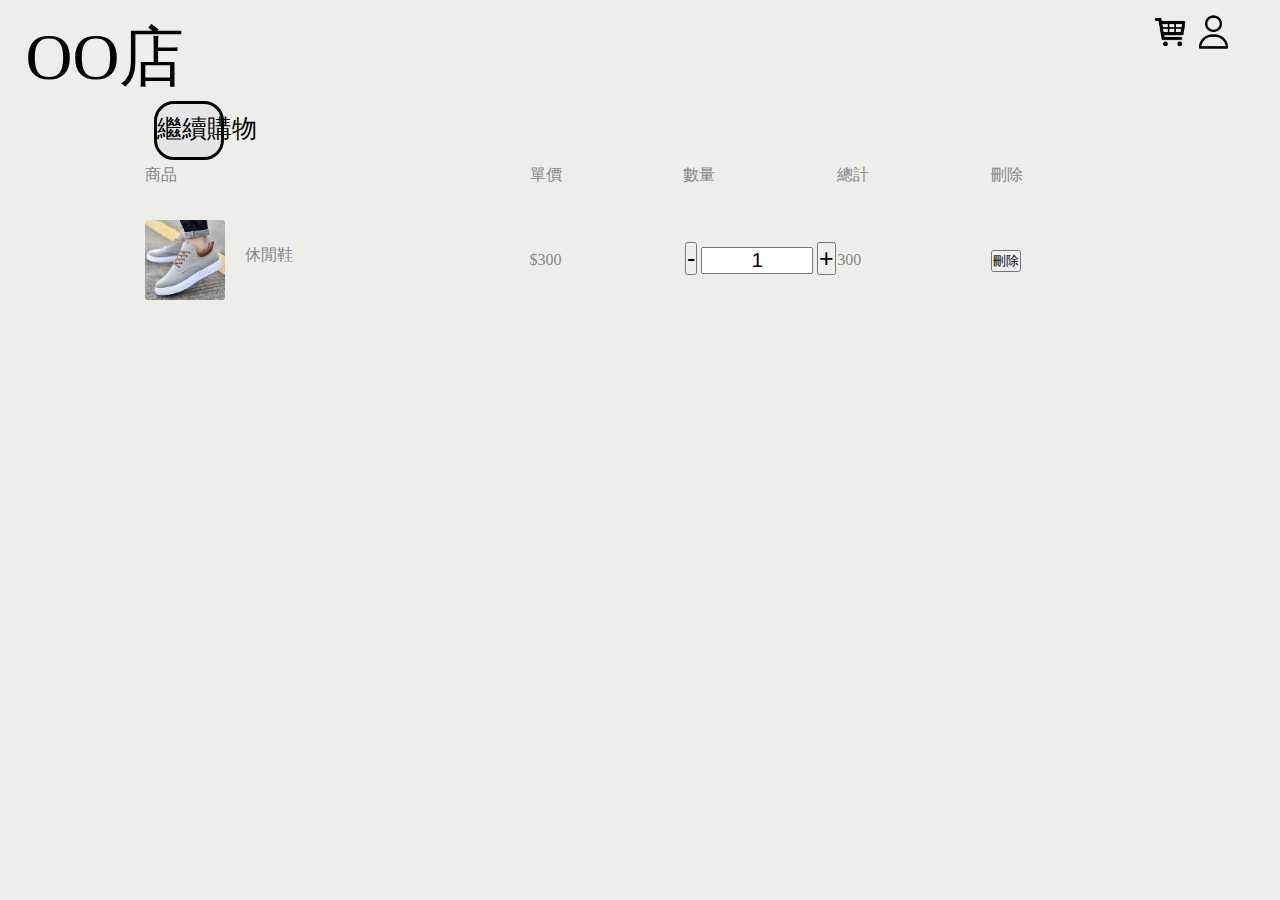
==== pages/car.html @ 1958c8a8 "第五次推送" ====
<!DOCTYPE html>
<html lang="en">
<head>
    <meta charset="UTF-8">
    <meta http-equiv="X-UA-Compatible" content="IE=edge">
    <meta name="viewport" content="width=device-width, initial-scale=1.0">
    <title>Document</title>
    <link rel="stylesheet" href="../assets/css/car.css">
</head>
<body>
    <div class="page01">
        <div class="store">
            <a href="index.html" class="shop-name">OO店</a>
        </div>
        <div class="title-img">
            <a href="car.html"><img src="../assets/image/shopping.png" alt="Description of the image" class="shopping"></a>
            <a href="login.html"><img src="../assets/image/profile.png" alt="Description of the image" class="shopping"></a>
        </div>
    </div>

    <div class="back">
        <a href="index.html" class="backbutton">繼續購物</a>
    </div>

    <div id="main">
        <div class="container">
            <div class="item_header">
                <div class="item_detail">商品</div>
                <div class="price">單價</div>
                <div class="count">數量</div> 
                <div class="amount">總計</div>
                <div class="operate">刪除</div>
            </div>
            <div class="item_header item_body">
                <div class="item_detail">
                    <img src="../assets/image/manrelax101.jpg" >
                    <div class="name">休閒鞋</div>
                </div>
    
                <div class="price"><span>$</span>300</div>
                <div class="num">
                    <input type="button" value="-" class="item_button" onclick="minus()">
                    <input type="text" value="1" class="item_num">
                    <input type="button" value="+" class="item_button" onclick="add()">
                </div>
                <div class="total">300</div>
                <div class="operate">
                    <button>刪除</button>
                </div>
            </div>
        </div>
    </div>
    <script src="../assets/Js/car.js"></script>
</body>
</html>
---- assets/css/car.css ----
* {
    margin: 0;
    padding: 0;
}

body {
    background-color: #edede9;
}

.back {
    position: relative;
    white-space: nowrap;
    width: 5%;
    margin-left: 12%;
    border: solid black;
    text-align: center;
    line-height: 50px;
    border-radius: 20px;
    cursor: pointer;
    transform: all 1s;
    background-color: #e5e5e5;
}

.backbutton {
    text-decoration: none;
    color: black;
    font-family: 標楷體;
    font-size: 25px;
}

.back:hover,
.backbutton:hover {
    transform: scale(1.2);
    background-color: #fdf0d5;
}

.shopping {
    width: 30%;
    padding-top: 10%;
}

.page01 {
    display: flex;
    justify-content: space-between;
}

.shop-name {
    color: black;
    text-decoration: none;
    font-family: 標楷體;
    font-size: 65px;
}

.store {
    float: left;
    font-size: 40px;
    padding-left: 2%;
    padding-top: 1%;
}

.title-img {
    float: right;
    width: 10%;
}

.item_header {
    display: flex;
    width: 1000px;
    margin: 0 auto;
    height: 30px;
    background-color: #edede9;
    border-radius: 3px;
    padding-left: 10px;
}

.item_header div {
    width: 200px;
    color: #888;
    line-height: 30px;
}

.item_header .item_detail {
    width: 50%;
}

.item_body {
    margin-top: 20px;
    height: 100px;
    align-items: center;
}

.item_detail img {
    width: 80px;
    height: 80px;
    border-radius: 3px;
    /* margin-top: 10px; */
    float: left;
}

.item_detail .name {
    margin-left: 100px;
    margin-top: 20px;
}

.num {
    text-align: center;
}

.num input {
    text-align: center;
}

.item_button {
    font-size: 25px;
}

.item_num {
    font-size: 20px;
    width: 70%;
}
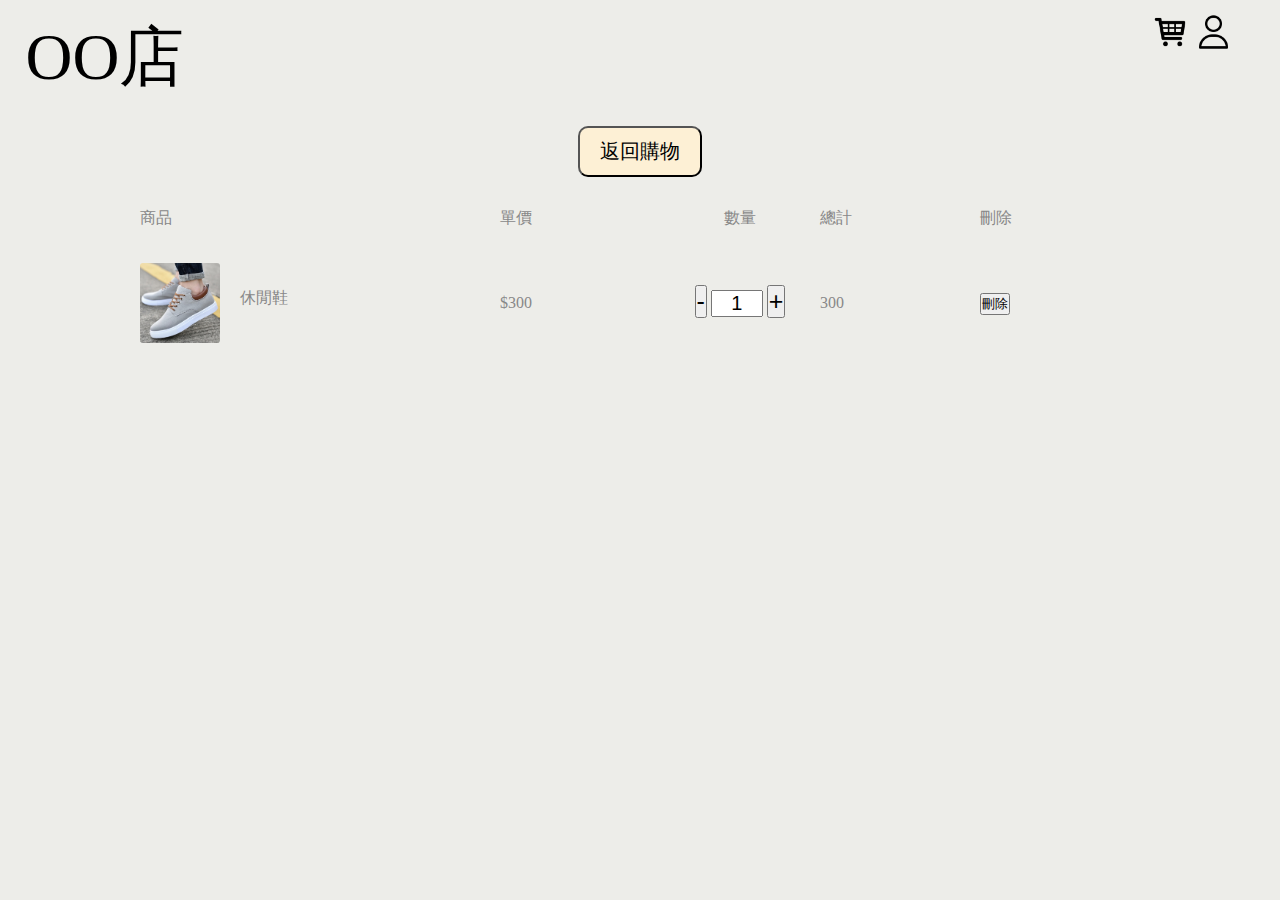
==== commit 63ef3ee3: "第六次推送" ====
--- a/pages/car.html
+++ b/pages/car.html
@@ -19,7 +19,7 @@
     </div>
 
     <div class="back">
-        <a href="index.html" class="backbutton">繼續購物</a>
+        <a href="index.html"><button class="button02">返回購物</button></a>
     </div>
 
     <div id="main">
--- a/assets/css/car.css
+++ b/assets/css/car.css
@@ -8,32 +8,24 @@
 }
 
 .back {
-    position: relative;
-    white-space: nowrap;
-    width: 5%;
-    margin-left: 12%;
-    border: solid black;
+    padding: 2% 0% 2% 0%;
     text-align: center;
-    line-height: 50px;
-    border-radius: 20px;
-    cursor: pointer;
-    transform: all 1s;
-    background-color: #e5e5e5;
 }
 
-.backbutton {
+.button02 {
+    background-color: #fdf0d5;
     text-decoration: none;
     color: black;
-    font-family: 標楷體;
-    font-size: 25px;
+    padding: 10px 20px;
+    cursor: pointer;
+    font-size: 20px;
+    border-radius: 10px;
 }
 
-.back:hover,
-.backbutton:hover {
+.button02:hover {
     transform: scale(1.2);
-    background-color: #fdf0d5;
+    background-color: #dad7cd;
 }
-
 .shopping {
     width: 30%;
     padding-top: 10%;
@@ -70,7 +62,10 @@
     height: 30px;
     background-color: #edede9;
     border-radius: 3px;
-    padding-left: 10px;
+}
+
+.count{
+    text-align: center;
 }
 
 .item_header div {
@@ -80,7 +75,7 @@
 }
 
 .item_header .item_detail {
-    width: 50%;
+    width: 45%;
 }
 
 .item_body {
@@ -93,7 +88,6 @@
     width: 80px;
     height: 80px;
     border-radius: 3px;
-    /* margin-top: 10px; */
     float: left;
 }
 
@@ -101,6 +95,7 @@
     margin-left: 100px;
     margin-top: 20px;
 }
+
 
 .num {
     text-align: center;
@@ -116,5 +111,5 @@
 
 .item_num {
     font-size: 20px;
-    width: 70%;
+    width: 30%;
 }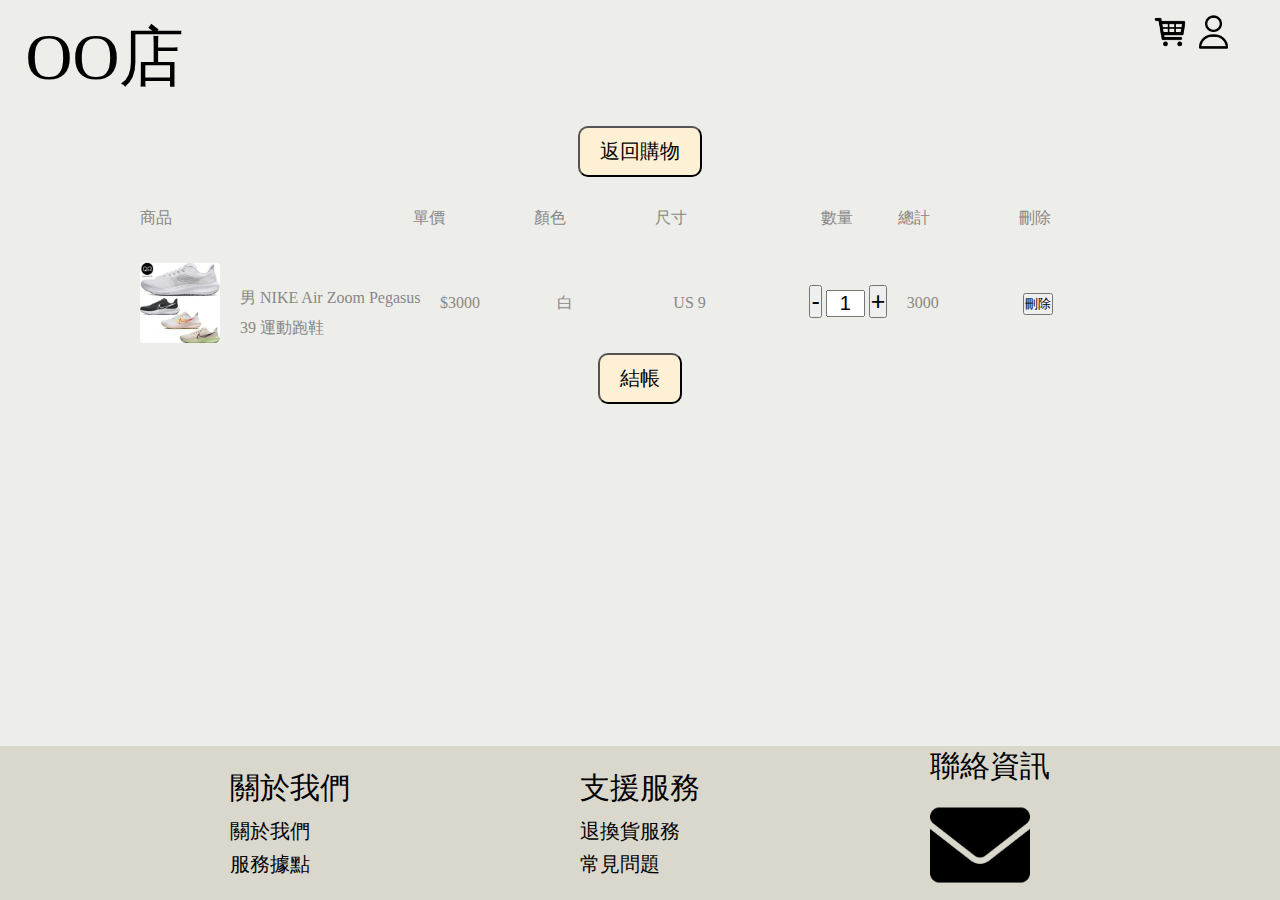
==== commit 0cff3e35: "第七次推送" ====
--- a/pages/car.html
+++ b/pages/car.html
@@ -27,29 +27,67 @@
             <div class="item_header">
                 <div class="item_detail">商品</div>
                 <div class="price">單價</div>
+                <div class="color">顏色</div>
+                <div class="size">尺寸</div>
                 <div class="count">數量</div> 
                 <div class="amount">總計</div>
                 <div class="operate">刪除</div>
             </div>
             <div class="item_header item_body">
                 <div class="item_detail">
-                    <img src="../assets/image/manrelax101.jpg" >
-                    <div class="name">休閒鞋</div>
+                    <img src="../assets/image/mansport101.jpg" >
+                    <div class="name">男 NIKE Air Zoom Pegasus 39 運動跑鞋</div>
                 </div>
     
-                <div class="price"><span>$</span>300</div>
+                <div class="price"><span>$</span>3000</div>
+                <div class="color">白</div>
+                <div class="size">US 9</div>
                 <div class="num">
                     <input type="button" value="-" class="item_button" onclick="minus()">
                     <input type="text" value="1" class="item_num">
                     <input type="button" value="+" class="item_button" onclick="add()">
                 </div>
-                <div class="total">300</div>
+                <div class="total">3000</div>
                 <div class="operate">
                     <button>刪除</button>
                 </div>
             </div>
         </div>
     </div>
+
+    <div class="bill">
+        <a href="#"><button class="button02">結帳</button></a>
+    </div>
+
     <script src="../assets/Js/car.js"></script>
+
+    <footer>
+        <div class="link">
+          <div>
+            <p class="title">關於我們</p>
+            <div class="link_title">
+              <a href="#">關於我們</a>
+              <a href="#">服務據點</a>
+            </div>
+          </div>
+    
+          <div>
+            <p class="title">支援服務</p>
+            <div class="link_title">
+              <a href="#">退換貨服務</a>
+              <a href="#">常見問題</a>
+            </div>
+          </div>
+    
+          <div>
+            <p class="title">聯絡資訊</p>
+            <div class="link_title">
+              <a href="mailto:kelvinhsieh28@gmail.com">
+                <img class="gmail" src="../assets/image/email.png" alt="Description of the image">
+              </a>
+            </div>
+          </div>
+        </div>
+      </footer>
 </body>
 </html>--- a/assets/css/car.css
+++ b/assets/css/car.css
@@ -112,4 +112,51 @@
 .item_num {
     font-size: 20px;
     width: 30%;
+}
+
+.bill{
+    text-align: center;
+}
+
+footer{
+    position: absolute;
+    bottom: 0;
+    width: 100%;
+    background-color: #dad7cd;    
+    height: auto;
+}
+
+.link{
+    display: flex;
+    text-align: center;
+    align-items: center;
+    justify-content: space-evenly;
+    font-family: 標楷體;
+}
+
+.title{
+    padding-bottom: 2%;
+    font-size: 30px;
+    text-align: left;
+}
+
+.link_title{
+    display: grid;
+}
+
+.link_title a{
+    font-size: 20px;
+    text-align: left;
+    text-decoration: none;
+    color: black;
+    cursor: pointer;
+    margin-top: 5%;
+}
+
+.link_title a:hover{
+    color: #fff;
+}
+
+.gmail{
+    width: 100px;
 }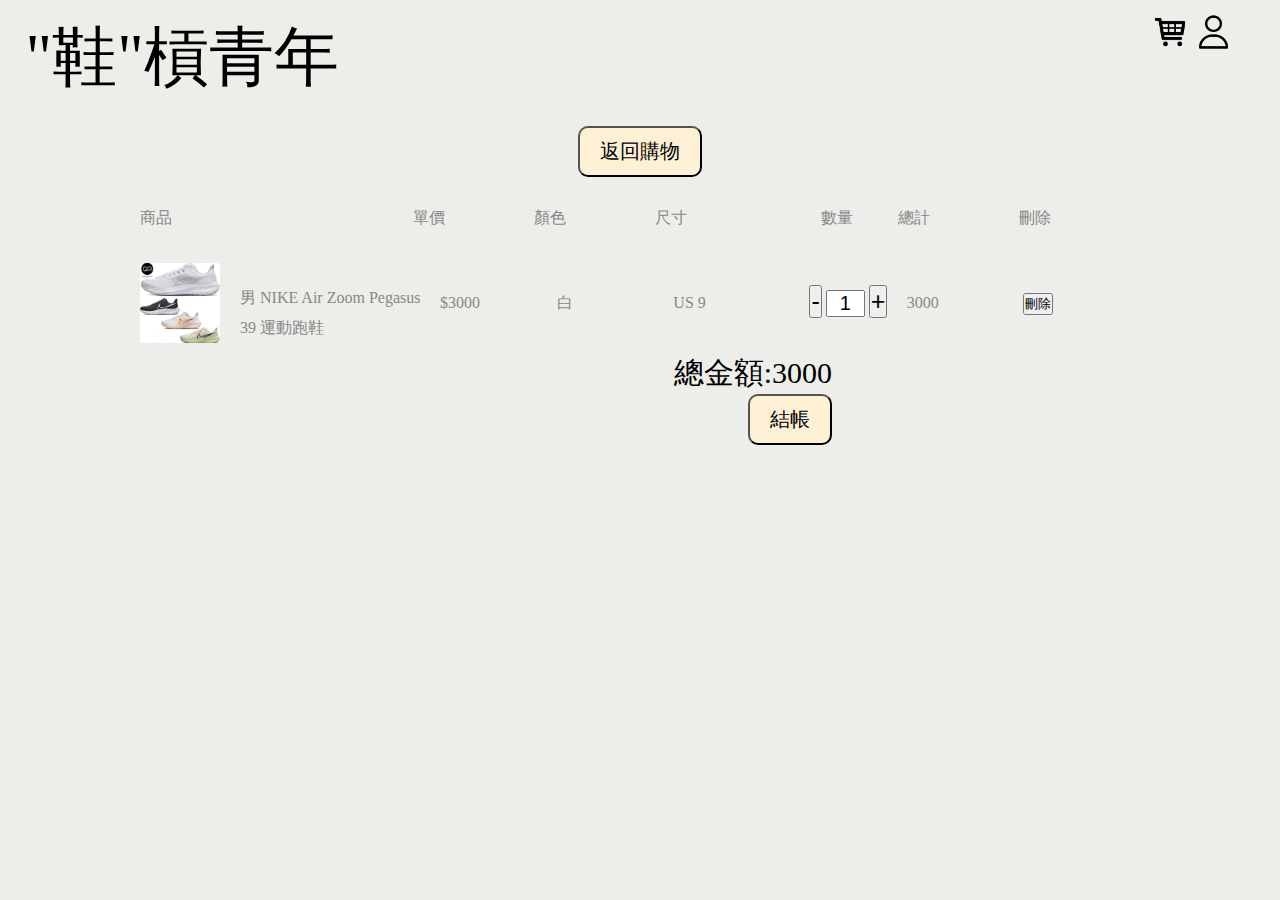
==== commit 07823002: "第八次推送" ====
--- a/pages/car.html
+++ b/pages/car.html
@@ -10,7 +10,7 @@
 <body>
     <div class="page01">
         <div class="store">
-            <a href="index.html" class="shop-name">OO店</a>
+            <a href="index.html" class="shop-name">"鞋"槓青年</a>
         </div>
         <div class="title-img">
             <a href="car.html"><img src="../assets/image/shopping.png" alt="Description of the image" class="shopping"></a>
@@ -22,7 +22,7 @@
         <a href="index.html"><button class="button02">返回購物</button></a>
     </div>
 
-    <div id="main">
+    <div class="main">
         <div class="container">
             <div class="item_header">
                 <div class="item_detail">商品</div>
@@ -52,8 +52,14 @@
                     <button>刪除</button>
                 </div>
             </div>
+          </div>
         </div>
     </div>
+
+    <div class="cash">
+      <p>總金額:3000</p>
+    </div>
+
 
     <div class="bill">
         <a href="#"><button class="button02">結帳</button></a>
@@ -61,33 +67,5 @@
 
     <script src="../assets/Js/car.js"></script>
 
-    <footer>
-        <div class="link">
-          <div>
-            <p class="title">關於我們</p>
-            <div class="link_title">
-              <a href="#">關於我們</a>
-              <a href="#">服務據點</a>
-            </div>
-          </div>
-    
-          <div>
-            <p class="title">支援服務</p>
-            <div class="link_title">
-              <a href="#">退換貨服務</a>
-              <a href="#">常見問題</a>
-            </div>
-          </div>
-    
-          <div>
-            <p class="title">聯絡資訊</p>
-            <div class="link_title">
-              <a href="mailto:kelvinhsieh28@gmail.com">
-                <img class="gmail" src="../assets/image/email.png" alt="Description of the image">
-              </a>
-            </div>
-          </div>
-        </div>
-      </footer>
 </body>
 </html>--- a/assets/css/car.css
+++ b/assets/css/car.css
@@ -114,49 +114,14 @@
     width: 30%;
 }
 
-.bill{
-    text-align: center;
+.cash{
+    width: 65%;
+    text-align: right;
+    font-size: 30px;
 }
 
-footer{
-    position: absolute;
-    bottom: 0;
-    width: 100%;
-    background-color: #dad7cd;    
-    height: auto;
+.bill{
+    text-align: right;
+    width: 65%;
 }
 
-.link{
-    display: flex;
-    text-align: center;
-    align-items: center;
-    justify-content: space-evenly;
-    font-family: 標楷體;
-}
-
-.title{
-    padding-bottom: 2%;
-    font-size: 30px;
-    text-align: left;
-}
-
-.link_title{
-    display: grid;
-}
-
-.link_title a{
-    font-size: 20px;
-    text-align: left;
-    text-decoration: none;
-    color: black;
-    cursor: pointer;
-    margin-top: 5%;
-}
-
-.link_title a:hover{
-    color: #fff;
-}
-
-.gmail{
-    width: 100px;
-}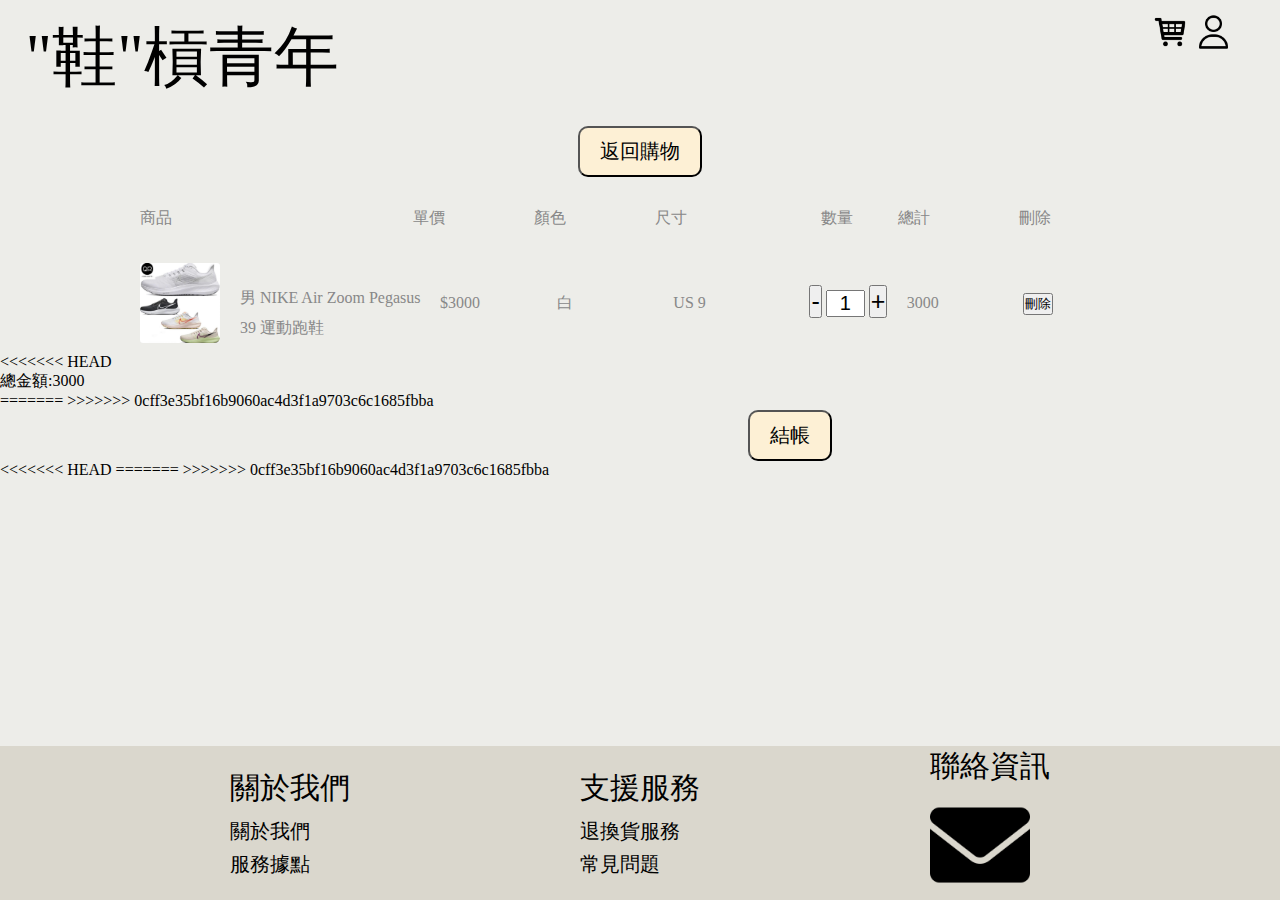
==== commit 6b663a60: "第八次推送" ====
--- a/pages/car.html
+++ b/pages/car.html
@@ -56,16 +56,50 @@
         </div>
     </div>
 
+<<<<<<< HEAD
     <div class="cash">
       <p>總金額:3000</p>
     </div>
 
 
+=======
+>>>>>>> 0cff3e35bf16b9060ac4d3f1a9703c6c1685fbba
     <div class="bill">
         <a href="#"><button class="button02">結帳</button></a>
     </div>
 
     <script src="../assets/Js/car.js"></script>
 
+<<<<<<< HEAD
+=======
+    <footer>
+        <div class="link">
+          <div>
+            <p class="title">關於我們</p>
+            <div class="link_title">
+              <a href="#">關於我們</a>
+              <a href="#">服務據點</a>
+            </div>
+          </div>
+    
+          <div>
+            <p class="title">支援服務</p>
+            <div class="link_title">
+              <a href="#">退換貨服務</a>
+              <a href="#">常見問題</a>
+            </div>
+          </div>
+    
+          <div>
+            <p class="title">聯絡資訊</p>
+            <div class="link_title">
+              <a href="mailto:kelvinhsieh28@gmail.com">
+                <img class="gmail" src="../assets/image/email.png" alt="Description of the image">
+              </a>
+            </div>
+          </div>
+        </div>
+      </footer>
+>>>>>>> 0cff3e35bf16b9060ac4d3f1a9703c6c1685fbba
 </body>
 </html>--- a/assets/css/car.css
+++ b/assets/css/car.css
@@ -114,6 +114,7 @@
     width: 30%;
 }
 
+<<<<<<< HEAD
 .cash{
     width: 65%;
     text-align: right;
@@ -125,3 +126,51 @@
     width: 65%;
 }
 
+=======
+.bill{
+    text-align: center;
+}
+
+footer{
+    position: absolute;
+    bottom: 0;
+    width: 100%;
+    background-color: #dad7cd;    
+    height: auto;
+}
+
+.link{
+    display: flex;
+    text-align: center;
+    align-items: center;
+    justify-content: space-evenly;
+    font-family: 標楷體;
+}
+
+.title{
+    padding-bottom: 2%;
+    font-size: 30px;
+    text-align: left;
+}
+
+.link_title{
+    display: grid;
+}
+
+.link_title a{
+    font-size: 20px;
+    text-align: left;
+    text-decoration: none;
+    color: black;
+    cursor: pointer;
+    margin-top: 5%;
+}
+
+.link_title a:hover{
+    color: #fff;
+}
+
+.gmail{
+    width: 100px;
+}
+>>>>>>> 0cff3e35bf16b9060ac4d3f1a9703c6c1685fbba
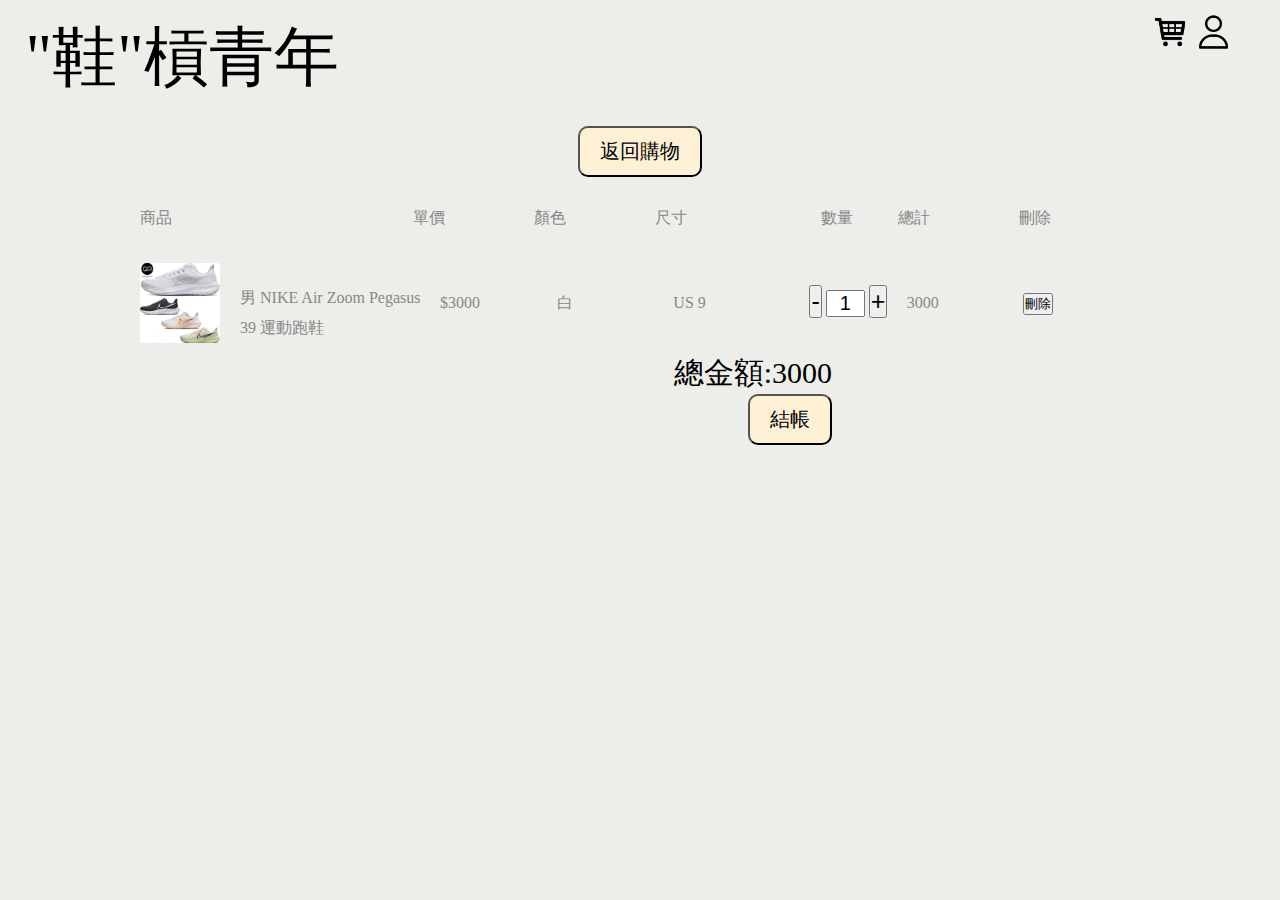
==== commit 6438c8b0: "第十次推送" ====
--- a/pages/car.html
+++ b/pages/car.html
@@ -56,50 +56,16 @@
         </div>
     </div>
 
-<<<<<<< HEAD
     <div class="cash">
       <p>總金額:3000</p>
     </div>
 
 
-=======
->>>>>>> 0cff3e35bf16b9060ac4d3f1a9703c6c1685fbba
     <div class="bill">
         <a href="#"><button class="button02">結帳</button></a>
     </div>
 
     <script src="../assets/Js/car.js"></script>
 
-<<<<<<< HEAD
-=======
-    <footer>
-        <div class="link">
-          <div>
-            <p class="title">關於我們</p>
-            <div class="link_title">
-              <a href="#">關於我們</a>
-              <a href="#">服務據點</a>
-            </div>
-          </div>
-    
-          <div>
-            <p class="title">支援服務</p>
-            <div class="link_title">
-              <a href="#">退換貨服務</a>
-              <a href="#">常見問題</a>
-            </div>
-          </div>
-    
-          <div>
-            <p class="title">聯絡資訊</p>
-            <div class="link_title">
-              <a href="mailto:kelvinhsieh28@gmail.com">
-                <img class="gmail" src="../assets/image/email.png" alt="Description of the image">
-              </a>
-            </div>
-          </div>
-        </div>
-      </footer>
->>>>>>> 0cff3e35bf16b9060ac4d3f1a9703c6c1685fbba
 </body>
 </html>--- a/assets/css/car.css
+++ b/assets/css/car.css
@@ -114,7 +114,6 @@
     width: 30%;
 }
 
-<<<<<<< HEAD
 .cash{
     width: 65%;
     text-align: right;
@@ -126,51 +125,3 @@
     width: 65%;
 }
 
-=======
-.bill{
-    text-align: center;
-}
-
-footer{
-    position: absolute;
-    bottom: 0;
-    width: 100%;
-    background-color: #dad7cd;    
-    height: auto;
-}
-
-.link{
-    display: flex;
-    text-align: center;
-    align-items: center;
-    justify-content: space-evenly;
-    font-family: 標楷體;
-}
-
-.title{
-    padding-bottom: 2%;
-    font-size: 30px;
-    text-align: left;
-}
-
-.link_title{
-    display: grid;
-}
-
-.link_title a{
-    font-size: 20px;
-    text-align: left;
-    text-decoration: none;
-    color: black;
-    cursor: pointer;
-    margin-top: 5%;
-}
-
-.link_title a:hover{
-    color: #fff;
-}
-
-.gmail{
-    width: 100px;
-}
->>>>>>> 0cff3e35bf16b9060ac4d3f1a9703c6c1685fbba
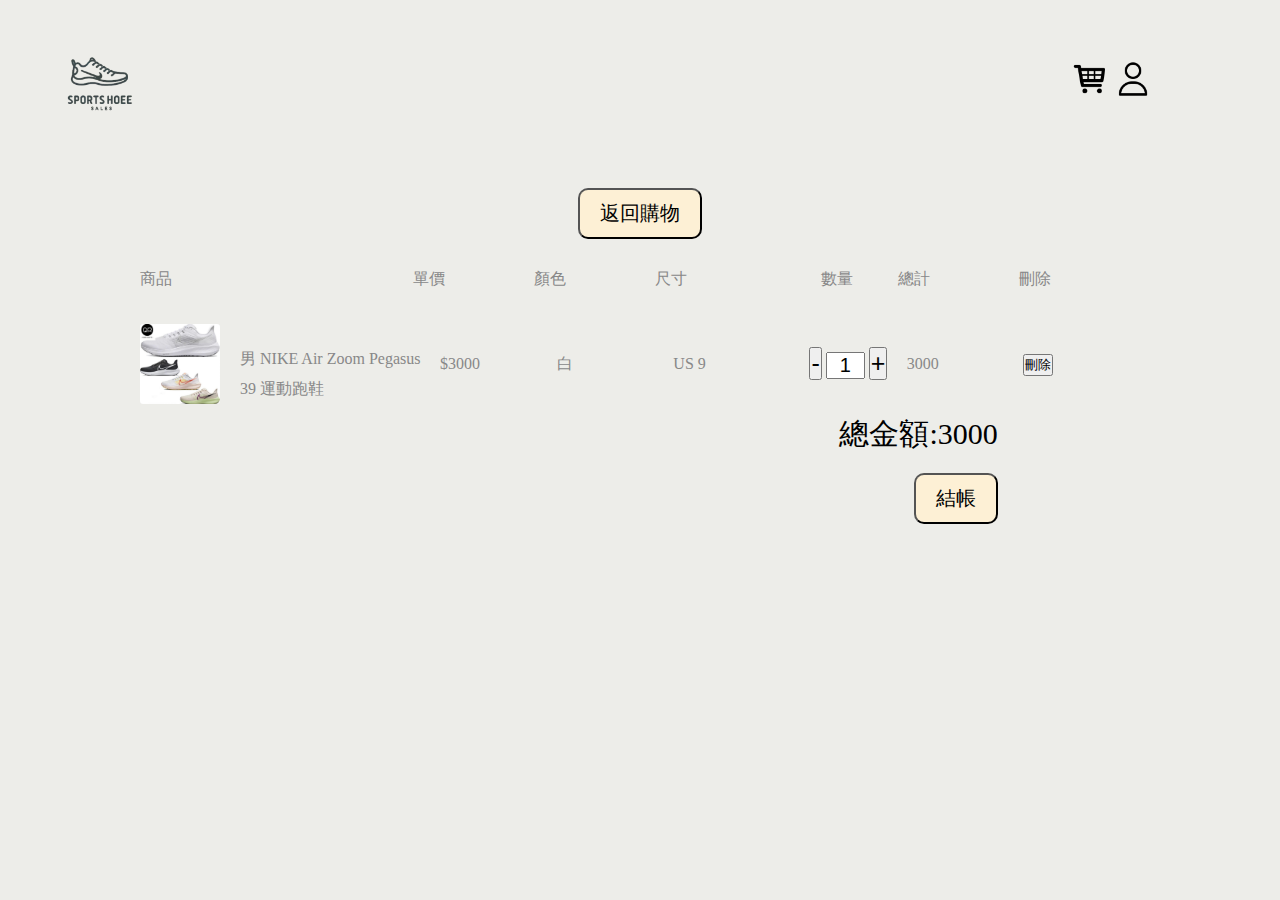
==== commit 6ff33a5f: "最後一次" ====
--- a/pages/car.html
+++ b/pages/car.html
@@ -1,20 +1,25 @@
 <!DOCTYPE html>
 <html lang="en">
+
 <head>
     <meta charset="UTF-8">
     <meta http-equiv="X-UA-Compatible" content="IE=edge">
     <meta name="viewport" content="width=device-width, initial-scale=1.0">
-    <title>Document</title>
+    <title>六個傻瓜</title>
+    <link rel="icon" href="../assets/image/logo.png" type="icon">
     <link rel="stylesheet" href="../assets/css/car.css">
 </head>
+
 <body>
     <div class="page01">
         <div class="store">
-            <a href="index.html" class="shop-name">"鞋"槓青年</a>
+            <a href="index.html"><img src="../assets/image/logo.png" alt="Description of the image" class="logo"></a>
         </div>
         <div class="title-img">
-            <a href="car.html"><img src="../assets/image/shopping.png" alt="Description of the image" class="shopping"></a>
-            <a href="login.html"><img src="../assets/image/profile.png" alt="Description of the image" class="shopping"></a>
+            <a href="car.html"><img src="../assets/image/shopping.png" alt="Description of the image"
+                    class="shopping"></a>
+            <a href="login.html"><img src="../assets/image/profile.png" alt="Description of the image"
+                    class="shopping"></a>
         </div>
     </div>
 
@@ -29,16 +34,16 @@
                 <div class="price">單價</div>
                 <div class="color">顏色</div>
                 <div class="size">尺寸</div>
-                <div class="count">數量</div> 
+                <div class="count">數量</div>
                 <div class="amount">總計</div>
                 <div class="operate">刪除</div>
             </div>
             <div class="item_header item_body">
                 <div class="item_detail">
-                    <img src="../assets/image/mansport101.jpg" >
+                    <img src="../assets/image/mansport101.jpg">
                     <div class="name">男 NIKE Air Zoom Pegasus 39 運動跑鞋</div>
                 </div>
-    
+
                 <div class="price"><span>$</span>3000</div>
                 <div class="color">白</div>
                 <div class="size">US 9</div>
@@ -52,20 +57,24 @@
                     <button>刪除</button>
                 </div>
             </div>
-          </div>
         </div>
     </div>
-
-    <div class="cash">
-      <p>總金額:3000</p>
     </div>
 
+    <div clASS="cash-info">
+        <div class="cash">
+            <p>總金額:3000</p>
+        </div>
 
-    <div class="bill">
-        <a href="#"><button class="button02">結帳</button></a>
+        <br>
+
+        <div class="bill">
+            <a href="#"><button class="button02">結帳</button></a>
+        </div>
     </div>
 
     <script src="../assets/Js/car.js"></script>
 
 </body>
+
 </html>--- a/assets/css/car.css
+++ b/assets/css/car.css
@@ -26,9 +26,15 @@
     transform: scale(1.2);
     background-color: #dad7cd;
 }
+
+.logo{
+    width: 30%;
+    margin-top: -4%;
+}
+
 .shopping {
-    width: 30%;
-    padding-top: 10%;
+    width: 10%;
+    align-self: flex-end;
 }
 
 .page01 {
@@ -40,19 +46,29 @@
     color: black;
     text-decoration: none;
     font-family: 標楷體;
-    font-size: 65px;
+    font-size: 45px;
 }
 
 .store {
+    width: 40%;
+}
+
+.store a {
+    color: black;
     float: left;
     font-size: 40px;
-    padding-left: 2%;
-    padding-top: 1%;
+    margin-left: 5%;
+    margin-top: 5%;
+    text-decoration: none;
+    font-family: 標楷體;
 }
 
 .title-img {
-    float: right;
-    width: 10%;
+    display: block;
+    text-align: right;
+    margin: auto;
+    width: 30%;
+    margin-right: 10%;
 }
 
 .item_header {
@@ -125,3 +141,6 @@
     width: 65%;
 }
 
+.cash-info {
+    margin-left: 37%;
+}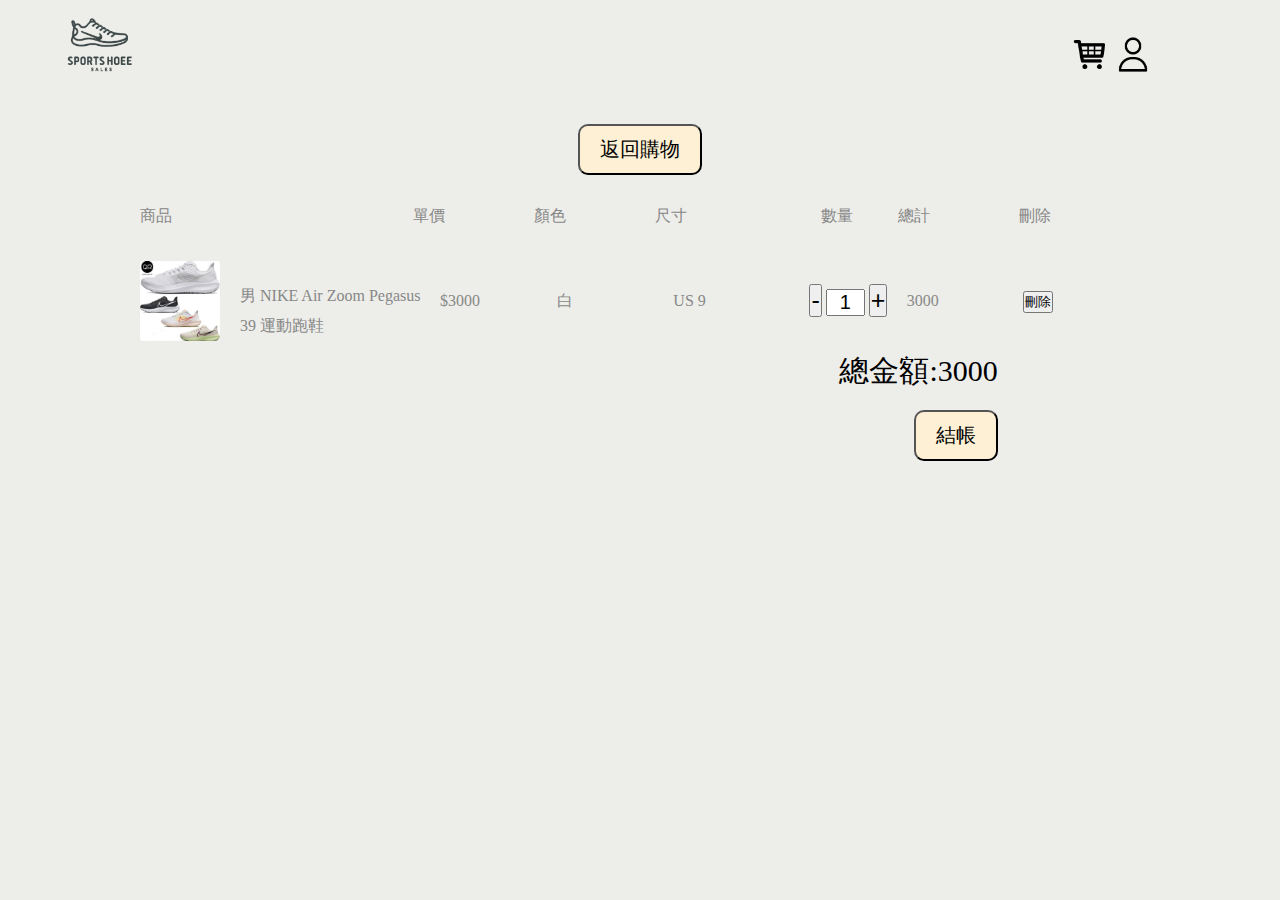
==== commit 8bbad410: "報告後修改第一次" ====
--- a/pages/car.html
+++ b/pages/car.html
@@ -5,7 +5,7 @@
     <meta charset="UTF-8">
     <meta http-equiv="X-UA-Compatible" content="IE=edge">
     <meta name="viewport" content="width=device-width, initial-scale=1.0">
-    <title>六個傻瓜</title>
+    <title>鞋槓青年</title>
     <link rel="icon" href="../assets/image/logo.png" type="icon">
     <link rel="stylesheet" href="../assets/css/car.css">
 </head>
--- a/assets/css/car.css
+++ b/assets/css/car.css
@@ -29,14 +29,16 @@
 
 .logo{
     width: 30%;
-    margin-top: -4%;
+    margin-top: -12%;
+    margin-bottom: -5%;
 }
 
 .shopping {
     width: 10%;
+    margin-top: -5%;
+    margin-bottom: -5%;
     align-self: flex-end;
 }
-
 .page01 {
     display: flex;
     justify-content: space-between;
